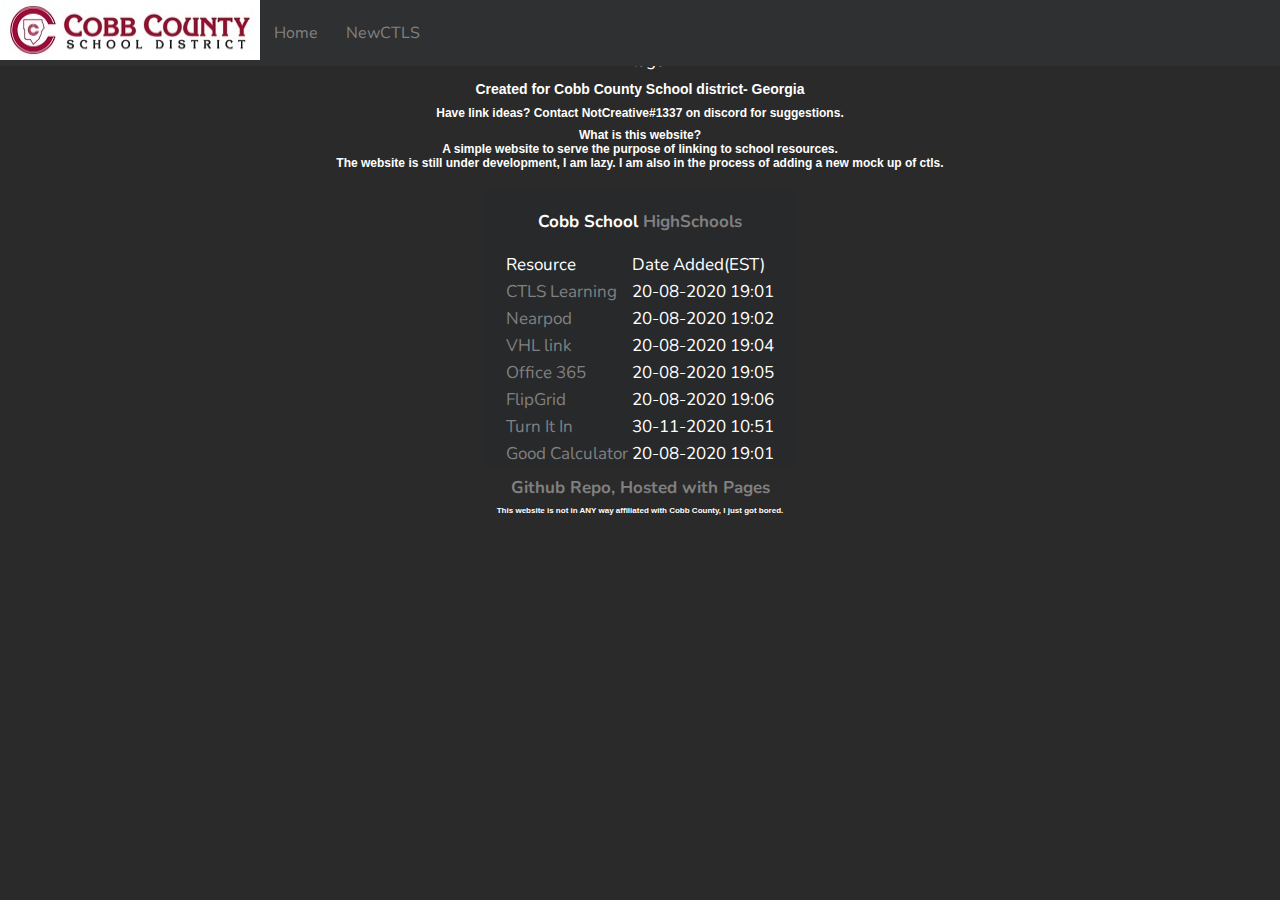
==== index.html @ d2b41881 "fixed spelling and link name" ====
<!DOCTYPE html>
<head>
<link rel="stylesheet" href="./style.css">
<link rel="stylesheet" href="https://fonts.googleapis.com/css?family=Nunito">
<!-- Google Tag Manager -->
<script>(function(w,d,s,l,i){w[l]=w[l]||[];w[l].push({'gtm.start':
new Date().getTime(),event:'gtm.js'});var f=d.getElementsByTagName(s)[0],
j=d.createElement(s),dl=l!='dataLayer'?'&l='+l:'';j.async=true;j.src=
'https://www.googletagmanager.com/gtm.js?id='+i+dl;f.parentNode.insertBefore(j,f);
})(window,document,'script','dataLayer','GTM-5XNHGCP');</script>
<!-- End Google Tag Manager -->
  <link rel="icon" type="https://raw.githubusercontent.com/NotCreative21/SchoolHub/master/favicon.ico"/>
  <title>SchoolHub</title>
</head>
<div class="navbar">
	<div style="float: left;" class='round'>
	<img src="./images/logo.png" height="60" width="260">
	</div>
	<a href="./" target="_self">Home</a>
	<a href="./newctls.html" target="_self">NewCTLS</a>
  </div> 
 </div>
<center>
<body style="background-color:#2a2a2a;">
<!-- Google Tag Manager (noscript) -->
<noscript><iframe src="https://www.googletagmanager.com/ns.html?id=GTM-5XNHGCP"
height="0" width="0" style="display:none;visibility:hidden"></iframe></noscript>
<!-- End Google Tag Manager (noscript) -->
<div style="display:block; margin-top: 2.7em;">
<img src="https://raw.githubusercontent.com/NotCreative21/SchoolHub/master/schoolhub.png" alt="logo" width="200" height="100">
</div>
<h1 style="color:white;font-size:14px;"> Created for Cobb County School district- Georgia</h1>
<h1> Have link ideas? Contact NotCreative#1337 on discord for suggestions.</h1>
<h1> What is this website? <br> A simple website to serve the purpose of linking to school resources. <br> The website is still under development, I am lazy. I am also in the process of adding a new mock up of ctls.</h1>
<!-- my code is awful, don't ask-->
<div style="display:block; margin-top: 1.0em;">
<div class="box">
<div class="school">
			<h3 class="h_mc_ver">Cobb School <a href="http://www.cobbk12.org/schools/high_schools.aspx" target=”_blank”>HighSchools</a></h3>
			<table>
				<tr class="tr_header">
					<td>Resource</td>
					<td>Date Added(EST)</td>
				</tr>
					<td>
						<a href="https://ctlslearn.cobbk12.org/" target=”_blank”>CTLS Learning</a>
            <td>20-08-2020 19:01</td>
					</td>
				</tr>
					<td>
						<a href="https://nearpod.com/" target=”_blank”>Nearpod</a>
            <td>20-08-2020 19:02</td>
					</td>
				</tr>
					<td>
						<a href="https://www.vhlcentral.com/" target=”_blank”>VHL link </a>
            <td>20-08-2020 19:04</td>
					</td>
				</tr>
					<td>
						<a href="https://www.office.com/?auth=2&home=1" target=”_blank”>Office 365 </a>
            <td>20-08-2020 19:05</td>
					</td>
				</tr>
					<td>
						<a href="https://info.flipgrid.com/" target=”_blank”>FlipGrid</a>
            <td>20-08-2020 19:06</td>
					</td>
				</tr>
			<td>
						<a href="https://www.turnitin.com/">Turn It In</a>
            <td>30-11-2020 10:51</td>
					</td>
				</tr>
			<td>
						<a href="https://www.mathway.com/">Good Calculator</a>
            <td>20-08-2020 19:01</td>
					</td>
				</tr>
        <!--TEMPLATE
        <td>
						<a href="LINK">TEXT</a>
            <td>20-08-2020 19:01</td>
					</td>
				</tr>
        -->
			</table>
		</div> <!-- school -->
	</div>
</div>
<h1 style="color:white;font-size:10px;"><a href="https://github.com/NotCreative21/SchoolHub" target=”_blank”>Github Repo, Hosted with Pages</a></h1>
  <h1 style="color:white;font-size:8px;">This website is not in ANY way affiliated with Cobb County, I just got bored.</h1>
  <!--Updated 20/8/2020-19:25 -->
</body>
</center>
</html>
---- style.css ----
@import "compass/css3";

* {
  font-family: 'Nunito', sans-serif;
  font-size: 17px;
}
h1 {
  color: white;
  font-size: 12px;
  font-family: Arial, Helvetica, sans-serif;
} 
.box {
  background-color: #27292b;
  width: 300px;
  margin: auto;
  border-radius: 10px;
  padding: 5px;

  padding-bottom: 1px;
}
/*drop down from w3 start*/
.dropbtn {
  background-color: #3498DB;
  color: white;
  padding: 16px;
  font-size: 16px;
  border: none;
  cursor: pointer;
}

.dropbtn:hover, .dropbtn:focus {
  background-color: #2980B9;
}

.dropdown {
  position: relative;
  display: inline-block;
}

.dropdown-content {
  display: none;
  position: absolute;
  background-color: #f1f1f1;
  min-width: 160px;
  overflow: auto;
  box-shadow: 0px 8px 16px 0px rgba(0,0,0,0.2);
  z-index: 1;
}

.dropdown-content a {
  color: black;
  padding: 12px 16px;
  text-decoration: none;
  display: block;
}

.dropdown a:hover {background-color: #ddd;}

.show {display: block;}
/*drop down from w3 stop*/
.navbar {
  z-index: 1;
  overflow: hidden;
  background-color: #2f3031;
  position: fixed;
  top: 0;
  left: 0;
  width: 100%;
}
.navbar a {
  float: left;
  display: block;
  color: #f2f2f2;
  text-align: center;
  padding: 22px 14px;
  text-decoration: none;
  font-size: 16px;
}
.navbar a:hover {
  background: #ffffff9c;
  color: #145cbf;
}
.navbar a.active {
  color: white;
}
.navbar img {
  float: left;
  display: block;
  color: #f2f2f2;
  text-align: center;
  text-decoration: none;
  font-size: 17px;
}
div {
  color: white;
  font-size: 18px;
  font-family: Arial, Helvetica, sans-serif;
}
a:link {
  color: grey;
  background-color: transparent;
  text-decoration: none;
}
a:visited {
  color: grey	;
  background-color: transparent;
  text-decoration: none;
}
a:hover {
  color: white;
  background-color: transparent;
  text-decoration: underline;
}
a:active {
  color: white;
  background-color: transparent;
  text-decoration: underline;
}
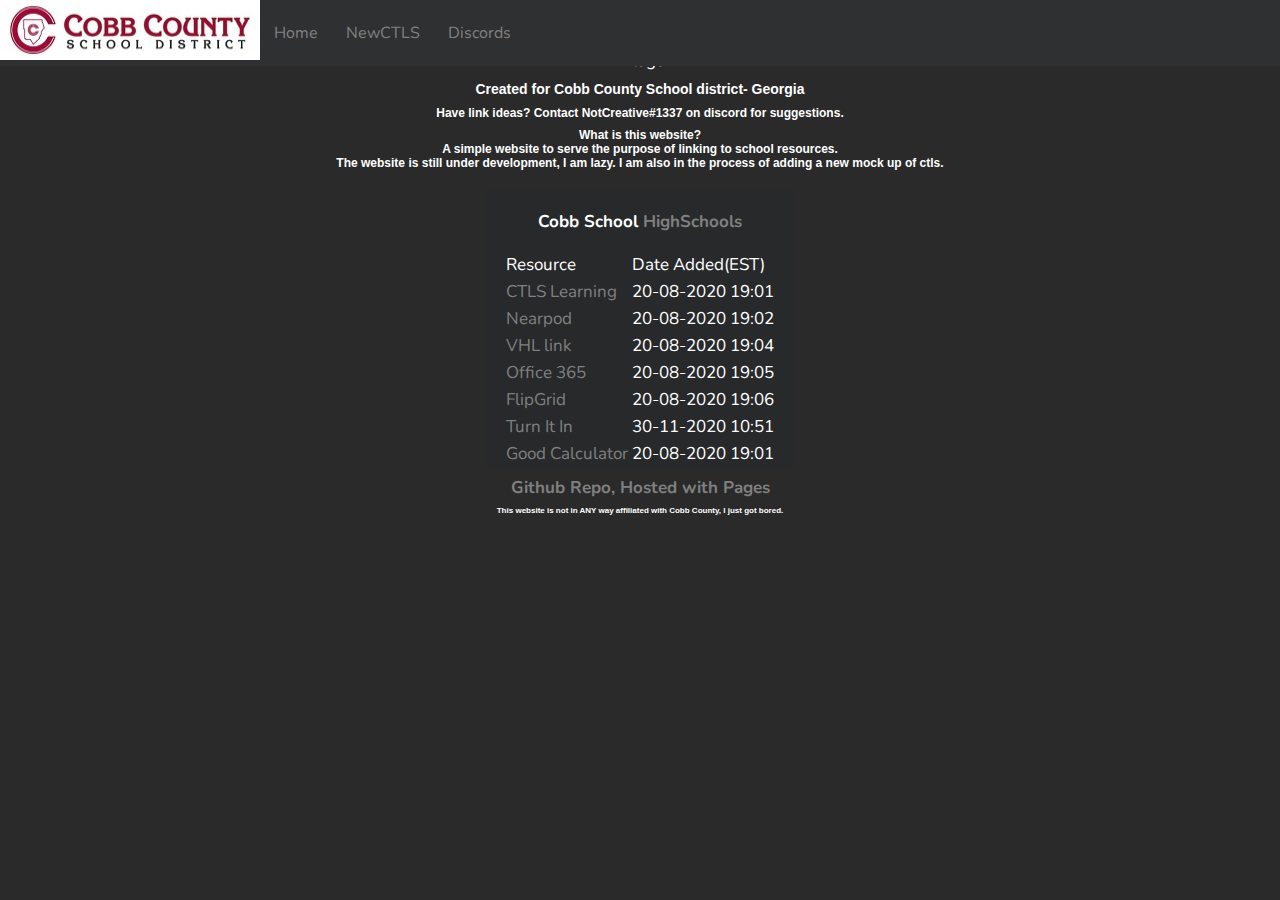
==== commit 9ce8bf6d: "Update index.html" ====
--- a/index.html
+++ b/index.html
@@ -18,6 +18,7 @@
 	</div>
 	<a href="./" target="_self">Home</a>
 	<a href="./newctls.html" target="_self">NewCTLS</a>
+	<a href="./discords.html" target="_self">Discords</a>
   </div> 
  </div>
 <center>
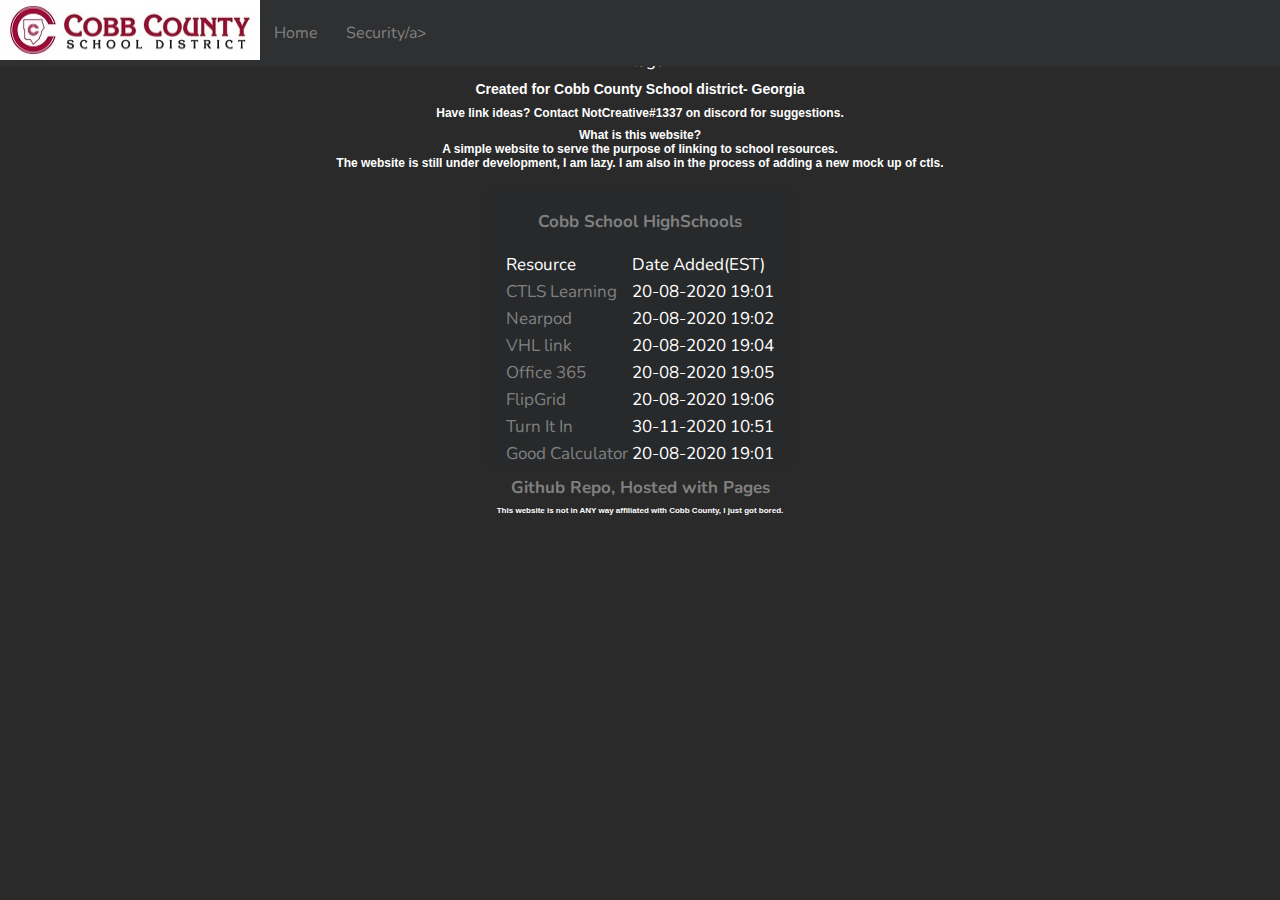
==== commit 1fe8b474: "security" ====
--- a/index.html
+++ b/index.html
@@ -17,8 +17,9 @@
 	<img src="./images/logo.png" height="60" width="260">
 	</div>
 	<a href="./" target="_self">Home</a>
-	<a href="./newctls.html" target="_self">NewCTLS</a>
-	<a href="./discords.html" target="_self">Discords</a>
+	<a href="./security.html" target="_self">Security/a>
+<!--	<a href="./newctls.html" target="_self">NewCTLS</a>
+	<a href="./discords.html" target="_self">Discords</a> -->
   </div> 
  </div>
 <center>
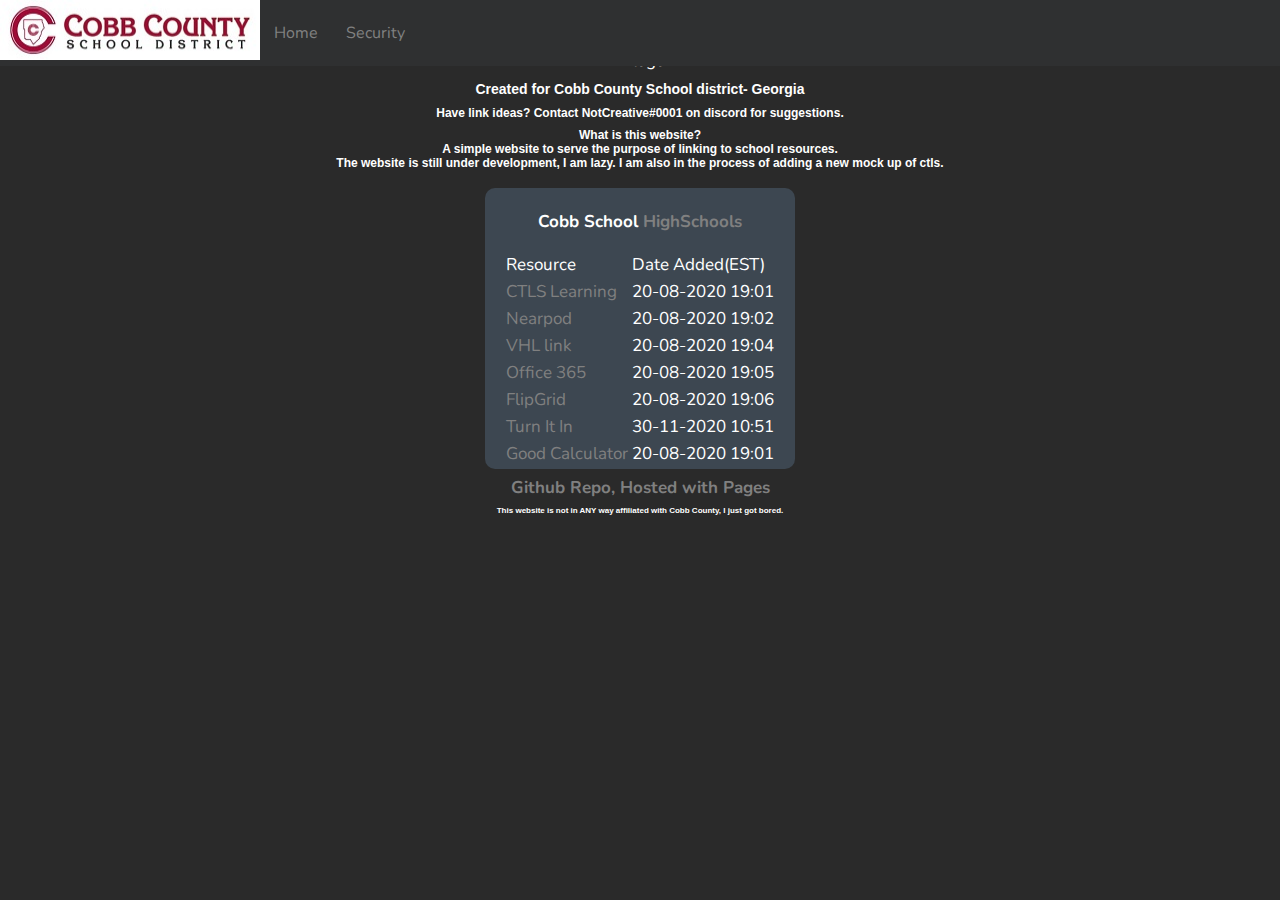
==== commit c2fb3b07: "Update index.html" ====
--- a/index.html
+++ b/index.html
@@ -17,7 +17,7 @@
 	<img src="./images/logo.png" height="60" width="260">
 	</div>
 	<a href="./" target="_self">Home</a>
-	<a href="./security.html" target="_self">Security/a>
+	<a href="./security.html" target="_self">Security</a>
 <!--	<a href="./newctls.html" target="_self">NewCTLS</a>
 	<a href="./discords.html" target="_self">Discords</a> -->
   </div> 
@@ -32,7 +32,7 @@
 <img src="https://raw.githubusercontent.com/NotCreative21/SchoolHub/master/schoolhub.png" alt="logo" width="200" height="100">
 </div>
 <h1 style="color:white;font-size:14px;"> Created for Cobb County School district- Georgia</h1>
-<h1> Have link ideas? Contact NotCreative#1337 on discord for suggestions.</h1>
+<h1> Have link ideas? Contact NotCreative#0001 on discord for suggestions.</h1>
 <h1> What is this website? <br> A simple website to serve the purpose of linking to school resources. <br> The website is still under development, I am lazy. I am also in the process of adding a new mock up of ctls.</h1>
 <!-- my code is awful, don't ask-->
 <div style="display:block; margin-top: 1.0em;">
--- a/style.css
+++ b/style.css
@@ -10,8 +10,17 @@
   font-family: Arial, Helvetica, sans-serif;
 } 
 .box {
-  background-color: #27292b;
+  background-color: #3D4751;
   width: 300px;
+  margin: auto;
+  border-radius: 10px;
+  padding: 5px;
+
+  padding-bottom: 1px;
+}
+.box2 {
+  background-color: #3D4751;
+  width: 80%;
   margin: auto;
   border-radius: 10px;
   padding: 5px;
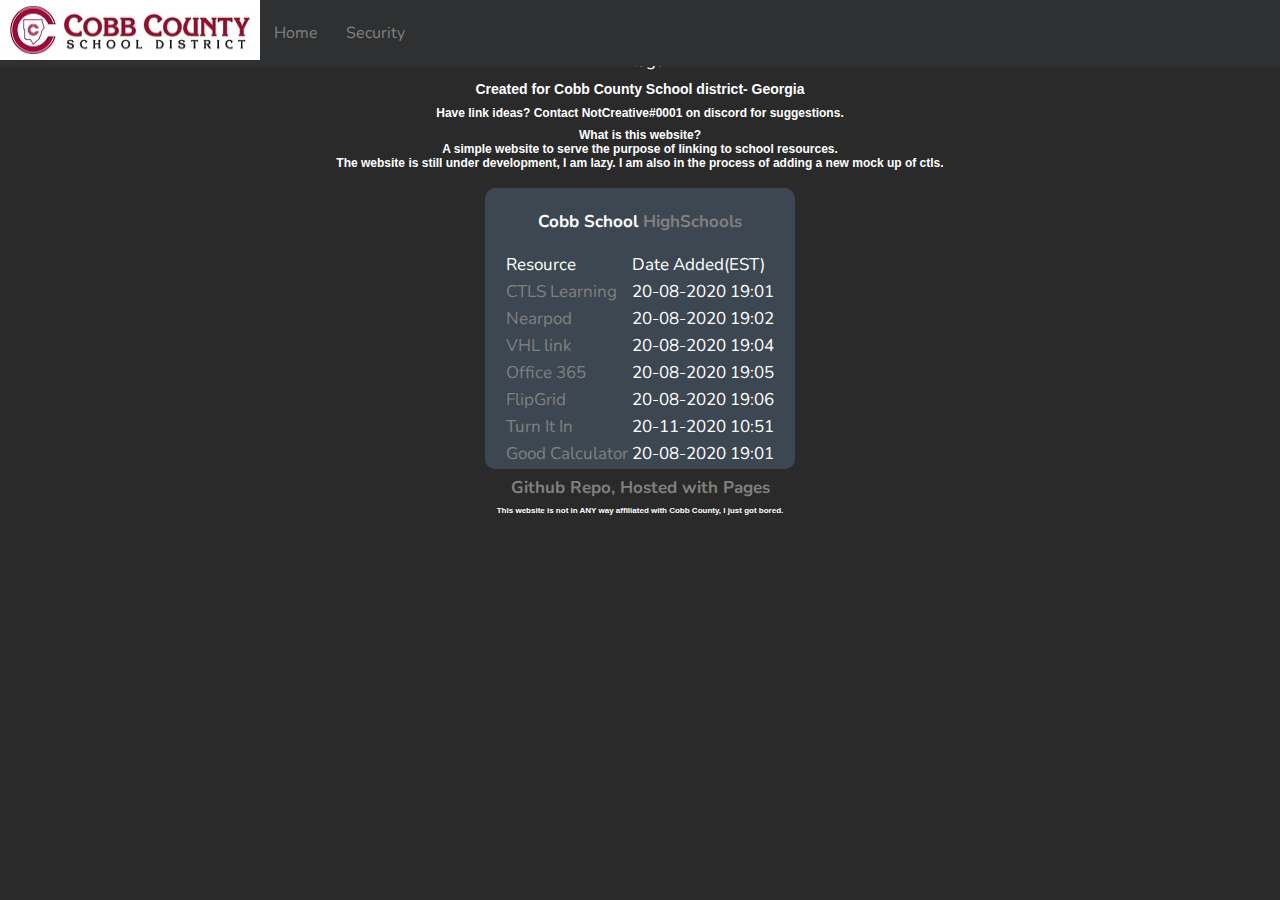
==== commit 59a1d020: "changed shit" ====
--- a/index.html
+++ b/index.html
@@ -1,98 +1,90 @@
 <!DOCTYPE html>
-<head>
-<link rel="stylesheet" href="./style.css">
-<link rel="stylesheet" href="https://fonts.googleapis.com/css?family=Nunito">
-<!-- Google Tag Manager -->
-<script>(function(w,d,s,l,i){w[l]=w[l]||[];w[l].push({'gtm.start':
-new Date().getTime(),event:'gtm.js'});var f=d.getElementsByTagName(s)[0],
-j=d.createElement(s),dl=l!='dataLayer'?'&l='+l:'';j.async=true;j.src=
-'https://www.googletagmanager.com/gtm.js?id='+i+dl;f.parentNode.insertBefore(j,f);
-})(window,document,'script','dataLayer','GTM-5XNHGCP');</script>
-<!-- End Google Tag Manager -->
-  <link rel="icon" type="https://raw.githubusercontent.com/NotCreative21/SchoolHub/master/favicon.ico"/>
-  <title>SchoolHub</title>
-</head>
-<div class="navbar">
-	<div style="float: left;" class='round'>
-	<img src="./images/logo.png" height="60" width="260">
+<html>
+	<head>
+		<link rel="stylesheet" href="./style.css">
+		<link rel="stylesheet" href="https://fonts.googleapis.com/css?family=Nunito">
+		<!-- Google Tag Manager -->
+			<script>(function(w,d,s,l,i){w[l]=w[l]||[];w[l].push({'gtm.start':
+			new Date().getTime(),event:'gtm.js'});var f=d.getElementsByTagName(s)[0],
+			j=d.createElement(s),dl=l!='dataLayer'?'&l='+l:'';j.async=true;j.src=
+			'https://www.googletagmanager.com/gtm.js?id='+i+dl;f.parentNode.insertBefore(j,f);
+			})(window,document,'script','dataLayer','GTM-5XNHGCP');</script>
+		<!-- End Google Tag Manager -->
+		<link rel="icon" type="https://raw.githubusercontent.com/NotCreative21/SchoolHub/master/favicon.ico"/>
+		<title>SchoolHub</title>
+	</head>
+	<div class="navbar">
+		<div style="float: left;" class='round'>
+			<img src="./images/logo.png" height="60" width="260">
+		</div>
+		<a href="./" target="_self">Home</a>
+		<a href="./security.html" target="_self">Security</a>
+		<!--	<a href="./newctls.html" target="_self">NewCTLS</a>
+		<a href="./discords.html" target="_self">Discords</a> -->
 	</div>
-	<a href="./" target="_self">Home</a>
-	<a href="./security.html" target="_self">Security</a>
-<!--	<a href="./newctls.html" target="_self">NewCTLS</a>
-	<a href="./discords.html" target="_self">Discords</a> -->
-  </div> 
- </div>
-<center>
-<body style="background-color:#2a2a2a;">
-<!-- Google Tag Manager (noscript) -->
-<noscript><iframe src="https://www.googletagmanager.com/ns.html?id=GTM-5XNHGCP"
-height="0" width="0" style="display:none;visibility:hidden"></iframe></noscript>
-<!-- End Google Tag Manager (noscript) -->
-<div style="display:block; margin-top: 2.7em;">
-<img src="https://raw.githubusercontent.com/NotCreative21/SchoolHub/master/schoolhub.png" alt="logo" width="200" height="100">
-</div>
-<h1 style="color:white;font-size:14px;"> Created for Cobb County School district- Georgia</h1>
-<h1> Have link ideas? Contact NotCreative#0001 on discord for suggestions.</h1>
-<h1> What is this website? <br> A simple website to serve the purpose of linking to school resources. <br> The website is still under development, I am lazy. I am also in the process of adding a new mock up of ctls.</h1>
-<!-- my code is awful, don't ask-->
-<div style="display:block; margin-top: 1.0em;">
-<div class="box">
-<div class="school">
-			<h3 class="h_mc_ver">Cobb School <a href="http://www.cobbk12.org/schools/high_schools.aspx" target=”_blank”>HighSchools</a></h3>
-			<table>
-				<tr class="tr_header">
-					<td>Resource</td>
-					<td>Date Added(EST)</td>
-				</tr>
-					<td>
-						<a href="https://ctlslearn.cobbk12.org/" target=”_blank”>CTLS Learning</a>
-            <td>20-08-2020 19:01</td>
-					</td>
-				</tr>
-					<td>
-						<a href="https://nearpod.com/" target=”_blank”>Nearpod</a>
-            <td>20-08-2020 19:02</td>
-					</td>
-				</tr>
-					<td>
-						<a href="https://www.vhlcentral.com/" target=”_blank”>VHL link </a>
-            <td>20-08-2020 19:04</td>
-					</td>
-				</tr>
-					<td>
-						<a href="https://www.office.com/?auth=2&home=1" target=”_blank”>Office 365 </a>
-            <td>20-08-2020 19:05</td>
-					</td>
-				</tr>
-					<td>
-						<a href="https://info.flipgrid.com/" target=”_blank”>FlipGrid</a>
-            <td>20-08-2020 19:06</td>
-					</td>
-				</tr>
-			<td>
-						<a href="https://www.turnitin.com/">Turn It In</a>
-            <td>30-11-2020 10:51</td>
-					</td>
-				</tr>
-			<td>
-						<a href="https://www.mathway.com/">Good Calculator</a>
-            <td>20-08-2020 19:01</td>
-					</td>
-				</tr>
-        <!--TEMPLATE
-        <td>
-						<a href="LINK">TEXT</a>
-            <td>20-08-2020 19:01</td>
-					</td>
-				</tr>
-        -->
-			</table>
-		</div> <!-- school -->
-	</div>
-</div>
-<h1 style="color:white;font-size:10px;"><a href="https://github.com/NotCreative21/SchoolHub" target=”_blank”>Github Repo, Hosted with Pages</a></h1>
-  <h1 style="color:white;font-size:8px;">This website is not in ANY way affiliated with Cobb County, I just got bored.</h1>
-  <!--Updated 20/8/2020-19:25 -->
-</body>
-</center>
+	<center>
+		<body style="background-color:#2a2a2a;">
+			<!-- Google Tag Manager (noscript) -->
+				<noscript><iframe src="https://www.googletagmanager.com/ns.html?id=GTM-5XNHGCP"
+				height="0" width="0" style="display:none;visibility:hidden"></iframe></noscript>
+			<!-- End Google Tag Manager (noscript) -->
+			<div style="display:block; margin-top: 2.7em;">
+				<img src="https://raw.githubusercontent.com/NotCreative21/SchoolHub/master/schoolhub.png" alt="logo" width="200" height="100">
+				</div>
+				<h1 style="color:white;font-size:14px;"> Created for Cobb County School district- Georgia</h1>
+				<h1> Have link ideas? Contact NotCreative#0001 on discord for suggestions.</h1>
+				<h1> What is this website? <br> A simple website to serve the purpose of linking to school resources. <br> The website is still under development, I am lazy. I am also in the process of adding a new mock up of ctls.</h1>
+				<!-- my code is awful, don't ask-->
+				<div style="display:block; margin-top: 1.0em;">
+				<div class="box">
+					<div class="school">
+					<h3 class="h_mc_ver">Cobb School <a href="http://www.cobbk12.org/schools/high_schools.aspx" target=”_blank”>HighSchools</a></h3>
+						<table>
+							<tr class="tr_header">
+								<td>Resource</td>
+								<td>Date Added(EST)</td>
+							</tr>
+							<td>
+								<a href="https://ctlslearn.cobbk12.org/" target=”_blank”>CTLS Learning</a>
+								<td>20-08-2020 19:01</td>
+								</td>
+							</tr>
+							<td>
+								<a href="https://nearpod.com/" target=”_blank”>Nearpod</a>
+								<td>20-08-2020 19:02</td>
+								</td>
+							</tr>
+							<td>
+								<a href="https://www.vhlcentral.com/" target=”_blank”>VHL link </a>
+								<td>20-08-2020 19:04</td>
+								</td>
+							</tr>
+							<td>
+								<a href="https://www.office.com/?auth=2&home=1" target=”_blank”>Office 365 </a>
+								<td>20-08-2020 19:05</td>
+								</td>
+							</tr>
+							<td>
+								<a href="https://info.flipgrid.com/" target=”_blank”>FlipGrid</a>
+								<td>20-08-2020 19:06</td>
+								</td>
+							</tr>
+							<td>
+								<a href="https://www.turnitin.com/">Turn It In</a>
+								<td>20-11-2020 10:51</td>
+								</td>
+							</tr>
+							<td>
+								<a href="https://www.mathway.com/">Good Calculator</a>
+								<td>20-08-2020 19:01</td>
+								</td>
+							</tr>
+						</table>
+					</div> <!-- school -->
+				</div>
+			</div>
+			<h1 style="color:white;font-size:10px;"><a href="https://github.com/NotCreative21/SchoolHub" target=”_blank”>Github Repo, Hosted with Pages</a></h1>
+			<h1 style="color:white;font-size:8px;">This website is not in ANY way affiliated with Cobb County, I just got bored.</h1>
+		</body>
+	</center>
 </html>
--- a/style.css
+++ b/style.css
@@ -24,7 +24,14 @@
   margin: auto;
   border-radius: 10px;
   padding: 5px;
-
+  padding-bottom: 1px;
+}
+.security {
+  background-color: #3D4751;
+  width: 500px;
+  margin: auto;
+  border-radius: 10px;
+  padding: 5px;
   padding-bottom: 1px;
 }
 /*drop down from w3 start*/
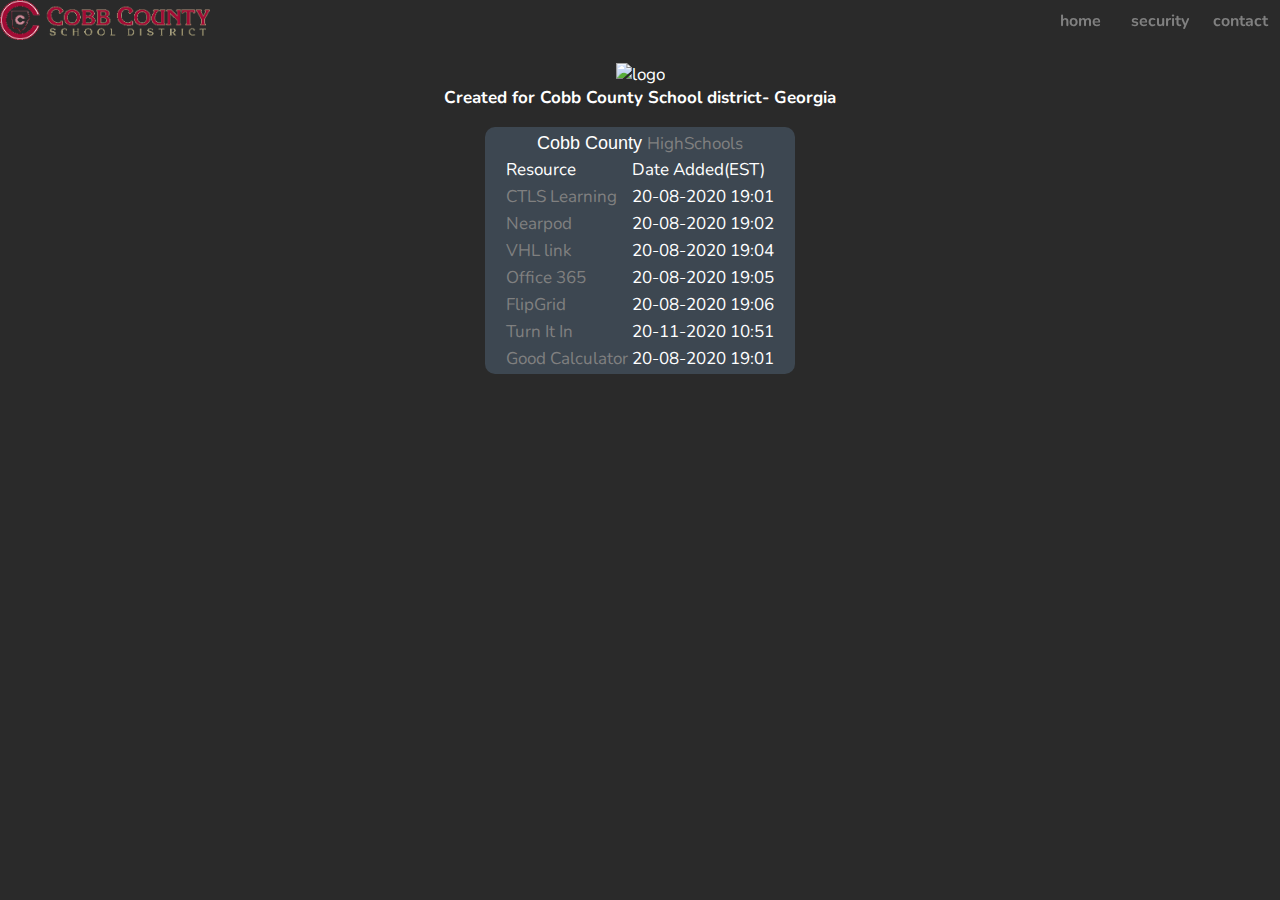
==== commit 67da5180: "fixed a lot of shit" ====
--- a/index.html
+++ b/index.html
@@ -14,13 +14,15 @@
 		<title>SchoolHub</title>
 	</head>
 	<div class="navbar">
-		<div style="float: left;" class='round'>
-			<img src="./images/logo.png" height="60" width="260">
+		<div style="float: left;">
+			<img src="./images/logo.png" height="40" width="210">
 		</div>
-		<a href="./" target="_self">Home</a>
-		<a href="./security.html" target="_self">Security</a>
-		<!--	<a href="./newctls.html" target="_self">NewCTLS</a>
-		<a href="./discords.html" target="_self">Discords</a> -->
+		<b>
+            <a href="./contact.html" target="_self">contact</a>
+            <!-- <a href="./discords.html" target="_self">discords</a> -->
+			<a href="./security.html" target="_self">security</a>
+			<a href="./index.html" target="_self">home</a>
+		</b>
 	</div>
 	<center>
 		<body style="background-color:#2a2a2a;">
@@ -28,19 +30,16 @@
 				<noscript><iframe src="https://www.googletagmanager.com/ns.html?id=GTM-5XNHGCP"
 				height="0" width="0" style="display:none;visibility:hidden"></iframe></noscript>
 			<!-- End Google Tag Manager (noscript) -->
-			<div style="display:block; margin-top: 2.7em;">
+			<div style="display:block; margin-top: 3.5em;">
 				<img src="https://raw.githubusercontent.com/NotCreative21/SchoolHub/master/schoolhub.png" alt="logo" width="200" height="100">
 				</div>
-				<h1 style="color:white;font-size:14px;"> Created for Cobb County School district- Georgia</h1>
-				<h1> Have link ideas? Contact NotCreative#0001 on discord for suggestions.</h1>
-				<h1> What is this website? <br> A simple website to serve the purpose of linking to school resources. <br> The website is still under development, I am lazy. I am also in the process of adding a new mock up of ctls.</h1>
-				<!-- my code is awful, don't ask-->
+				<b> Created for Cobb County School district- Georgia</b>
 				<div style="display:block; margin-top: 1.0em;">
 				<div class="box">
-					<div class="school">
-					<h3 class="h_mc_ver">Cobb School <a href="http://www.cobbk12.org/schools/high_schools.aspx" target=”_blank”>HighSchools</a></h3>
+					<div>
+					Cobb County <a href="http://www.cobbk12.org/schools/high_schools.aspx" target=”_blank”>HighSchools</a>
 						<table>
-							<tr class="tr_header">
+							<tr>
 								<td>Resource</td>
 								<td>Date Added(EST)</td>
 							</tr>
@@ -83,8 +82,6 @@
 					</div> <!-- school -->
 				</div>
 			</div>
-			<h1 style="color:white;font-size:10px;"><a href="https://github.com/NotCreative21/SchoolHub" target=”_blank”>Github Repo, Hosted with Pages</a></h1>
-			<h1 style="color:white;font-size:8px;">This website is not in ANY way affiliated with Cobb County, I just got bored.</h1>
 		</body>
 	</center>
 </html>
--- a/style.css
+++ b/style.css
@@ -3,6 +3,7 @@
 * {
   font-family: 'Nunito', sans-serif;
   font-size: 17px;
+  color: white;
 }
 h1 {
   color: white;
@@ -30,9 +31,9 @@
   background-color: #3D4751;
   width: 500px;
   margin: auto;
-  border-radius: 10px;
-  padding: 5px;
-  padding-bottom: 1px;
+  border-radius: 4px;
+  padding: 3px;
+  padding-bottom: 8px;
 }
 /*drop down from w3 start*/
 .dropbtn {
@@ -77,18 +78,18 @@
 .navbar {
   z-index: 1;
   overflow: hidden;
-  background-color: #2f3031;
   position: fixed;
   top: 0;
   left: 0;
   width: 100%;
 }
 .navbar a {
-  float: left;
+  float: right;
   display: block;
   color: #f2f2f2;
   text-align: center;
-  padding: 22px 14px;
+  padding: 10px 10px;
+  width: 60px;
   text-decoration: none;
   font-size: 16px;
 }
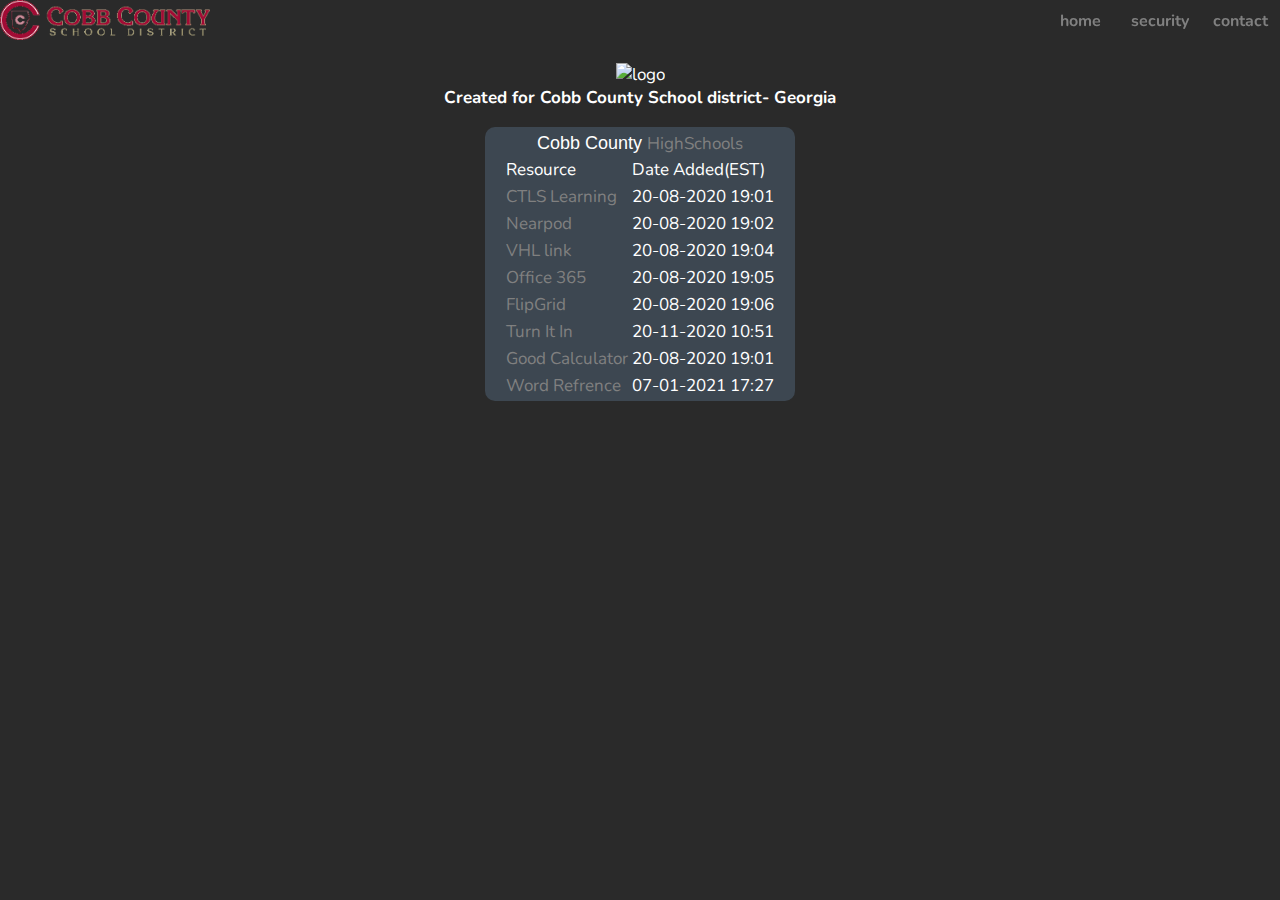
==== commit 4ddf6462: "added word refrence" ====
--- a/index.html
+++ b/index.html
@@ -78,6 +78,11 @@
 								<td>20-08-2020 19:01</td>
 								</td>
 							</tr>
+							<td>
+								<a href="https://www.wordreference.com/">Word Refrence</a>
+								<td>07-01-2021 17:27</td>
+								</td>
+							</tr>
 						</table>
 					</div> <!-- school -->
 				</div>
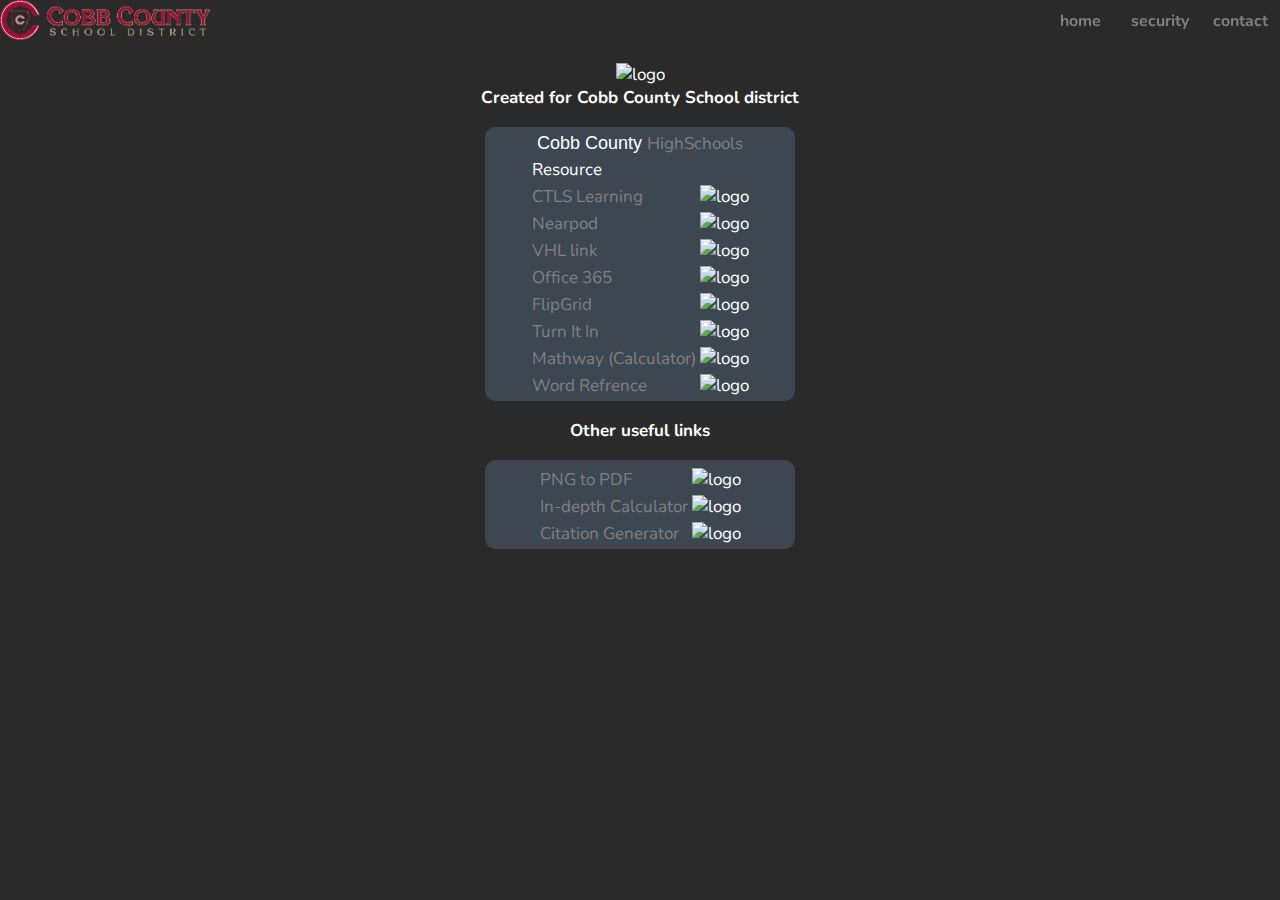
==== commit 8e6562a3: "changed stuff" ====
--- a/index.html
+++ b/index.html
@@ -33,7 +33,7 @@
 			<div style="display:block; margin-top: 3.5em;">
 				<img src="https://raw.githubusercontent.com/NotCreative21/SchoolHub/master/schoolhub.png" alt="logo" width="200" height="100">
 				</div>
-				<b> Created for Cobb County School district- Georgia</b>
+				<b> Created for Cobb County School district</b>
 				<div style="display:block; margin-top: 1.0em;">
 				<div class="box">
 					<div>
@@ -41,51 +41,72 @@
 						<table>
 							<tr>
 								<td>Resource</td>
-								<td>Date Added(EST)</td>
 							</tr>
 							<td>
 								<a href="https://ctlslearn.cobbk12.org/" target=”_blank”>CTLS Learning</a>
-								<td>20-08-2020 19:01</td>
+								<td><img src="https://i1.wp.com/eastcobbnews.com/wp-content/uploads/2020/07/Cobb-CTLS-logo.png?fit=800%2C184" alt="logo" width="180" height="42"></td>
 								</td>
 							</tr>
 							<td>
 								<a href="https://nearpod.com/" target=”_blank”>Nearpod</a>
-								<td>20-08-2020 19:02</td>
+								<td><img src="https://logodix.com/logo/1793798.png" alt="logo" width="180" height="42"></td>
 								</td>
 							</tr>
 							<td>
 								<a href="https://www.vhlcentral.com/" target=”_blank”>VHL link </a>
-								<td>20-08-2020 19:04</td>
+								<td><center><img src="https://aira.io/wp/wp-content/uploads/2019/03/VHL_LOGO_RED_BLACK.png" alt="logo" width="42" height="42"></center></td>
 								</td>
 							</tr>
 							<td>
 								<a href="https://www.office.com/?auth=2&home=1" target=”_blank”>Office 365 </a>
-								<td>20-08-2020 19:05</td>
+								<td><img src="https://upload.wikimedia.org/wikipedia/commons/d/df/Logo_Microsoft_Office_365.svg" alt="logo" width="170" height="40"></td>
 								</td>
 							</tr>
 							<td>
 								<a href="https://info.flipgrid.com/" target=”_blank”>FlipGrid</a>
-								<td>20-08-2020 19:06</td>
+								<td><center><img src="https://tx01918778.schoolwires.net/cms/lib/TX01918778/Centricity/Domain/4472/22.png" alt="logo" width="140" height="40"></center></td>
 								</td>
 							</tr>
 							<td>
 								<a href="https://www.turnitin.com/">Turn It In</a>
-								<td>20-11-2020 10:51</td>
+								<td><center><img src="https://lh3.googleusercontent.com/AXPkcZZpo2DqdvALWYpfKmhrVj4n1EUK_BpD0XrqTFeZWFj-5uGlPm92FRotHVBiqPlZQ7RAri5XoWWWjxcSYhus8w0jsv2D9nSSq_EW-Ly_rexTLfavKRpaR4skL_cSeuqEmmvx" alt="logo" width="63" height="40"></center></td>
 								</td>
 							</tr>
 							<td>
-								<a href="https://www.mathway.com/">Good Calculator</a>
-								<td>20-08-2020 19:01</td>
+								<a href="https://www.mathway.com/">Mathway (Calculator)</a>
+								<td><img src="https://www.mathway.com/presskit/mathway_logo.png" alt="logo" width="190" height="40"></td>
 								</td>
 							</tr>
 							<td>
 								<a href="https://www.wordreference.com/">Word Refrence</a>
-								<td>07-01-2021 17:27</td>
+								<td><center><img src="https://logodix.com/logo/1872031.jpg" alt="logo" width="42" height="42"></center></td>
 								</td>
 							</tr>
 						</table>
 					</div> <!-- school -->
 				</div>
+				<div style="display:block; margin-top: 1.0em;"></div>
+				<b>Other useful links</b>
+				<div style="display:block; margin-top: 1.0em;"></div>
+				<div class="box">
+				<table>
+					<td>
+						<a href="https://pdf2png.com/" target=”_blank”>PNG to PDF</a>
+						<td><center><img src="https://pdf2png.com/images/pdf2png/logo.svg" alt="logo" width="42" height="42"></center></td>
+						</td>
+					</tr>
+					<td>
+						<a href="https://www.symbolab.com/" target=”_blank”>In-depth Calculator</a>
+						<td><center><img src="https://image4.owler.com/logo/symbolab_owler_20201027_151842_large.png" alt="logo" width="120" height="42"></center></td>
+						</td>
+					</tr>
+					<td>
+						<a href="https://www.scribbr.com/apa-citation-generator/" target=”_blank”>Citation Generator </a>
+						<td><center><img src="https://cdn.scribbr.com/wp-content/uploads/2019/08/scribbr-logo.png" alt="logo" width="160" height="42"></center></td>
+						</td>
+					</tr>
+				</table>
+				</div>
 			</div>
 		</body>
 	</center>
